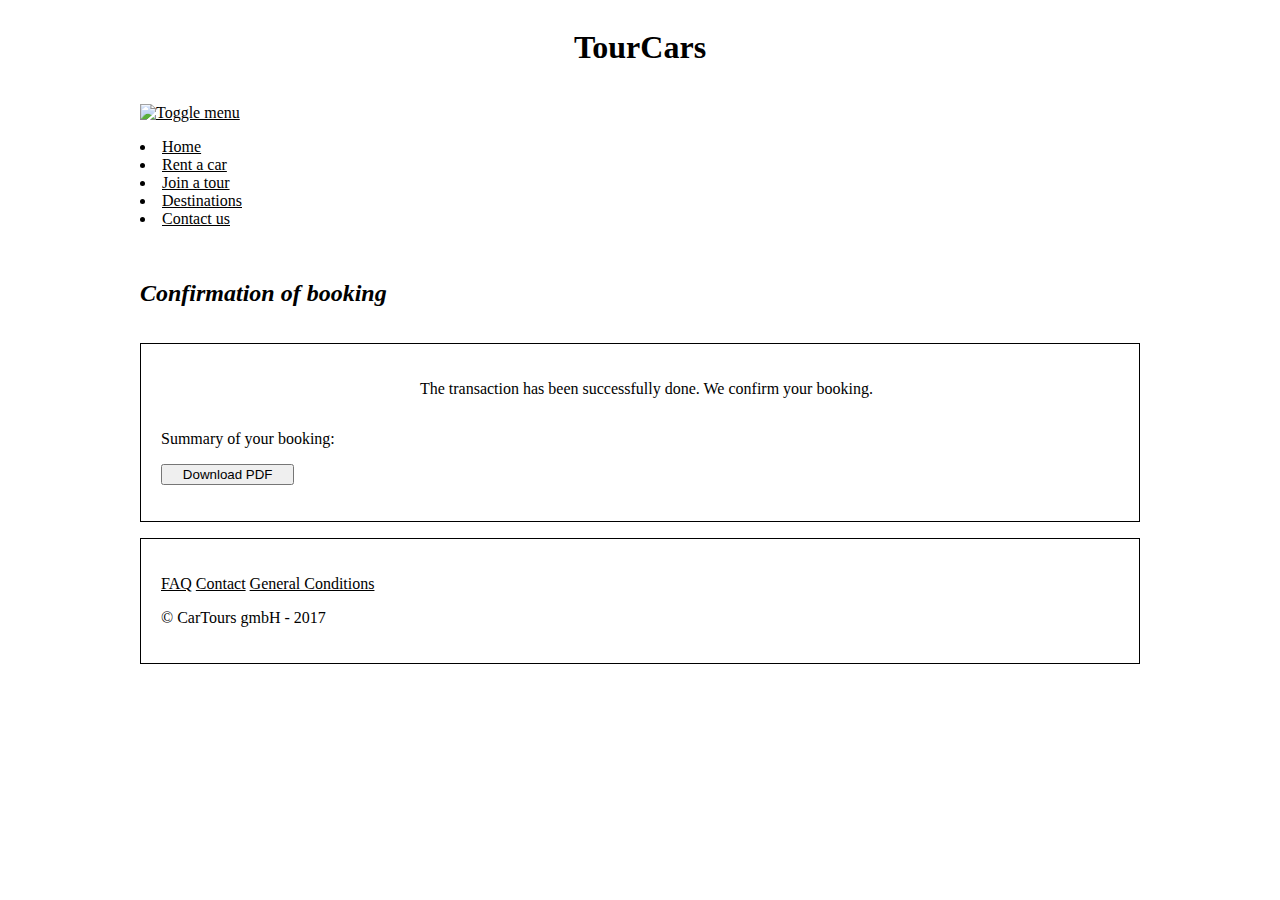
==== confirmation.html @ c331aa5b "WoZ functionality removed" ====
<!DOCTYPE html>
<html>
<head>
<title>TourCars - Confirmation of booking</title>
<link rel="stylesheet" type="text/css" href="style.css">
<script src="https://code.jquery.com/jquery-1.12.4.js"></script>
<script type="text/javascript">
$(document).ready(function(){
	$('#menu-toggler').click(function() {
		$('#menu').toggleClass('active');
	});
});
</script>
</head>
<body>
<div id="content">
	<div class="row">
		<h1 class="f1 middle-centered">TourCars</h1>
	</div>
	<a href="#" id="menu-toggler"><img src="toggler.png" alt="Toggle menu" title="Toggle menu" /></a>
	<div class="row" id="menu">
		<ul>
			<li class="first"><a href="index.html">Home</a></li>
			<li><a href="rent.html">Rent a car</a></li>
			<li><a href="tour.html">Join a tour</a></li>
			<li><a href="destinations.html">Destinations</a></li>
			<li><a href="contact.html">Contact us</a></li>
		</ul>
	</div>
	<div class="row">
		<h2 class="f1">Confirmation of booking</h2>
	</div>
	<div class="row">
		<div class="f1 box">
			<div class="row">
				<div class="f2">
					<img src="tick.png" alt="" title="" />
				</div>
				<div class="f2">
					<p>The transaction has been successfully done. We confirm your booking.</p>
				</div>
			</div>
			<div class="row">
				<div class="f1">
					<label for="download-pdf">Summary of your booking:</label>
				</div>
			</div>
			<div class="row">
				<div class="f1">
					<input type="button" id="download-pdf" value="Download PDF" style="width: 10em;" />
				</div>
			</div>
		</div>
	</div>
	<div class="row">
		<div class="f1 box">
			<ul class="inline">
				<li class="first"><a href="#">FAQ</a></li>
				<li><a href="contact.html">Contact</a></li>
				<li><a href="#">General Conditions</a></li>
			</ul>
			<p>&copy; CarTours gmbH - 2017</p>
		</div>
	</div>
</div>
</body>
</html>
---- style.css ----
body {
    font-family: Tahoma;
    color: #000;
}

div#content {
    width: 90%;
    max-width: 1000px;
    margin: 0 auto;
}

.row {
    width: 100%;
    display: flex;
    margin-bottom: 1em;
}

.row > *:not(:first-child) {
    margin-left: 0.8em;
}

.middle-centered {
	text-align: center;
}

.f1 {
    flex-grow: 1;
}

.f2 {
    flex-grow: 2;
}

h1 {
	font-weight: 2em;
}

h2 {
	font-weight: 1.3em;
	font-weight: bold;
	font-style: italic;
}

a {
	color: #000;
	text-decoration: underline;
}

.box {
	padding: 2%;
	border: 1px solid #000;
}

.box img {
	width: 100%;
}

.box a.strong {
	display: inline-block;
	font-size: 6vw;
	text-transform: uppercase;
	text-align: center;
	margin: 0 0 0.3em 0;
	padding: 0 auto;
}

ul {
	padding: 0;
	list-style-position: inside;
}

ul.inline li {
	display: inline;
}
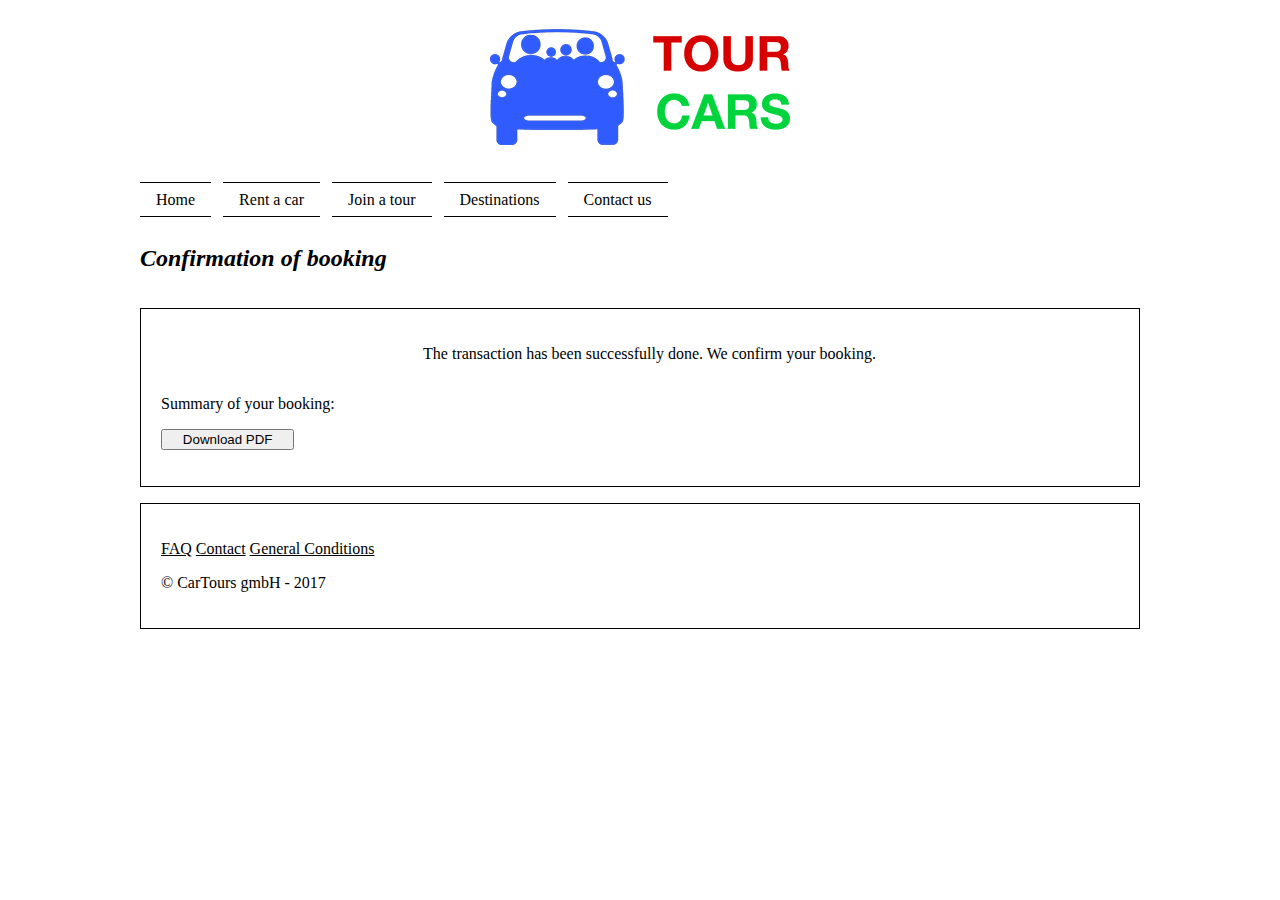
==== commit 553ecf8b: "Logo and homepage pictures updated" ====
--- a/confirmation.html
+++ b/confirmation.html
@@ -15,7 +15,7 @@
 <body>
 <div id="content">
 	<div class="row">
-		<h1 class="f1 middle-centered">TourCars</h1>
+		<h1 class="f1 middle-centered" id="main-head"><img src="logo.png" alt="TourCars" title="TourCars" /></h1>
 	</div>
 	<a href="#" id="menu-toggler"><img src="toggler.png" alt="Toggle menu" title="Toggle menu" /></a>
 	<div class="row" id="menu">
--- a/style.css
+++ b/style.css
@@ -16,7 +16,7 @@
 }
 
 .row > *:not(:first-child) {
-    margin-left: 0.8em;
+    margin-left: 2%;
 }
 
 .middle-centered {
@@ -27,8 +27,36 @@
     flex-grow: 1;
 }
 
+.f1.fixed {
+	width: 100%;
+}
+
 .f2 {
     flex-grow: 2;
+}
+
+.f2.fixed {
+	width: 49%;
+}
+
+.f3 {
+    flex-grow: 3;
+}
+
+.f3.fixed {
+	width: 32%;
+}
+
+.f4 {
+    flex-grow: 4;
+}
+
+.f4.fixed {
+	width: 22%;
+}
+
+.f1 *, .f2 *, .f3 *, .f4 * {
+	max-width: 100%;
 }
 
 h1 {
@@ -52,12 +80,12 @@
 }
 
 .box img {
-	width: 100%;
+	max-width: 100%;
 }
 
 .box a.strong {
 	display: inline-block;
-	font-size: 6vw;
+	font-size: 3vw;
 	text-transform: uppercase;
 	text-align: center;
 	margin: 0 0 0.3em 0;
@@ -71,4 +99,106 @@
 
 ul.inline li {
 	display: inline;
+}
+
+ul.bxslider li img{
+	display: block;
+	margin: auto;
+}
+
+.payment-methods label {
+	cursor: pointer;
+}
+
+.payment-methods input:checked+label img {
+	border: 2px solid #000;
+}
+
+.payment-methods input {
+	display: none;
+}
+
+a.more {
+	float: right;
+	text-decoration: none;
+	padding: 0.5em 1em;
+	border: 1px solid #c00;
+}
+
+#menu {
+	display: none;
+}
+
+#menu ul {
+	margin: 0;
+	list-style-type: none;
+}
+
+#menu ul li a{
+	text-decoration: none;
+}
+
+#menu.active {
+	display: block;
+	position: absolute;
+	width: auto;
+	top: 8vw;
+	left: 0;
+	background: #fff;
+	border-right: 1px solid #000;
+}
+
+#menu.active ul li {
+	padding: 0.5em 1em;
+	border-bottom: 1px solid #000;
+}
+
+#menu.active ul li.first {
+	border-top: 1px solid #000;
+}
+
+
+#menu-toggler {
+	display: block;
+	position: absolute;
+	top: 0;
+	left: 0;
+	width: 8vw;
+	height: 8vw;
+	
+}
+
+#menu-toggler img {
+	width: 100%;
+	height: 100%;
+}
+
+@media all and (min-width: 900px) {
+	#menu {
+		display: block;
+		position: relative;
+	}
+
+	#menu-toggler {
+		display: none;
+	}
+
+	#menu ul li{
+		display: inline;
+		padding: 0.5em 1em;
+		border-top: 1px solid #000;
+		border-bottom: 1px solid #000;
+		margin-left: 0.5em;
+		background: none;
+	}
+
+
+	#menu ul li:hover {
+		background-image: radial-gradient(ellipse closest-side, #f1f1f1, rgba(0,0,0,0));
+		background-size: 100% 200%;
+	}
+
+	#menu ul li.first{
+		margin-left: 0;
+	}
 }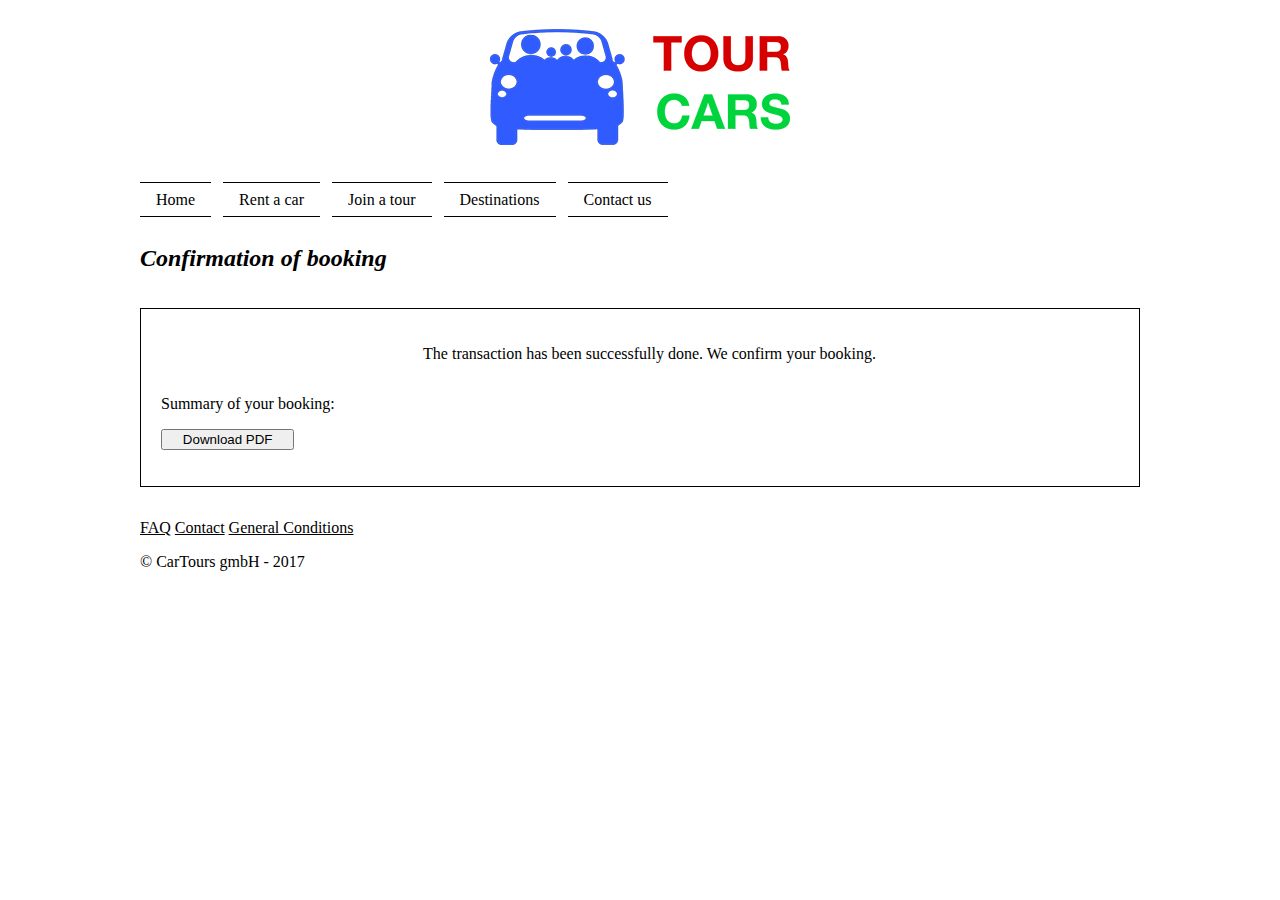
==== commit de7daf7b: "Hichem's texts added and boxes with borders removed" ====
--- a/confirmation.html
+++ b/confirmation.html
@@ -53,7 +53,7 @@
 		</div>
 	</div>
 	<div class="row">
-		<div class="f1 box">
+		<div class="f1">
 			<ul class="inline">
 				<li class="first"><a href="#">FAQ</a></li>
 				<li><a href="contact.html">Contact</a></li>
